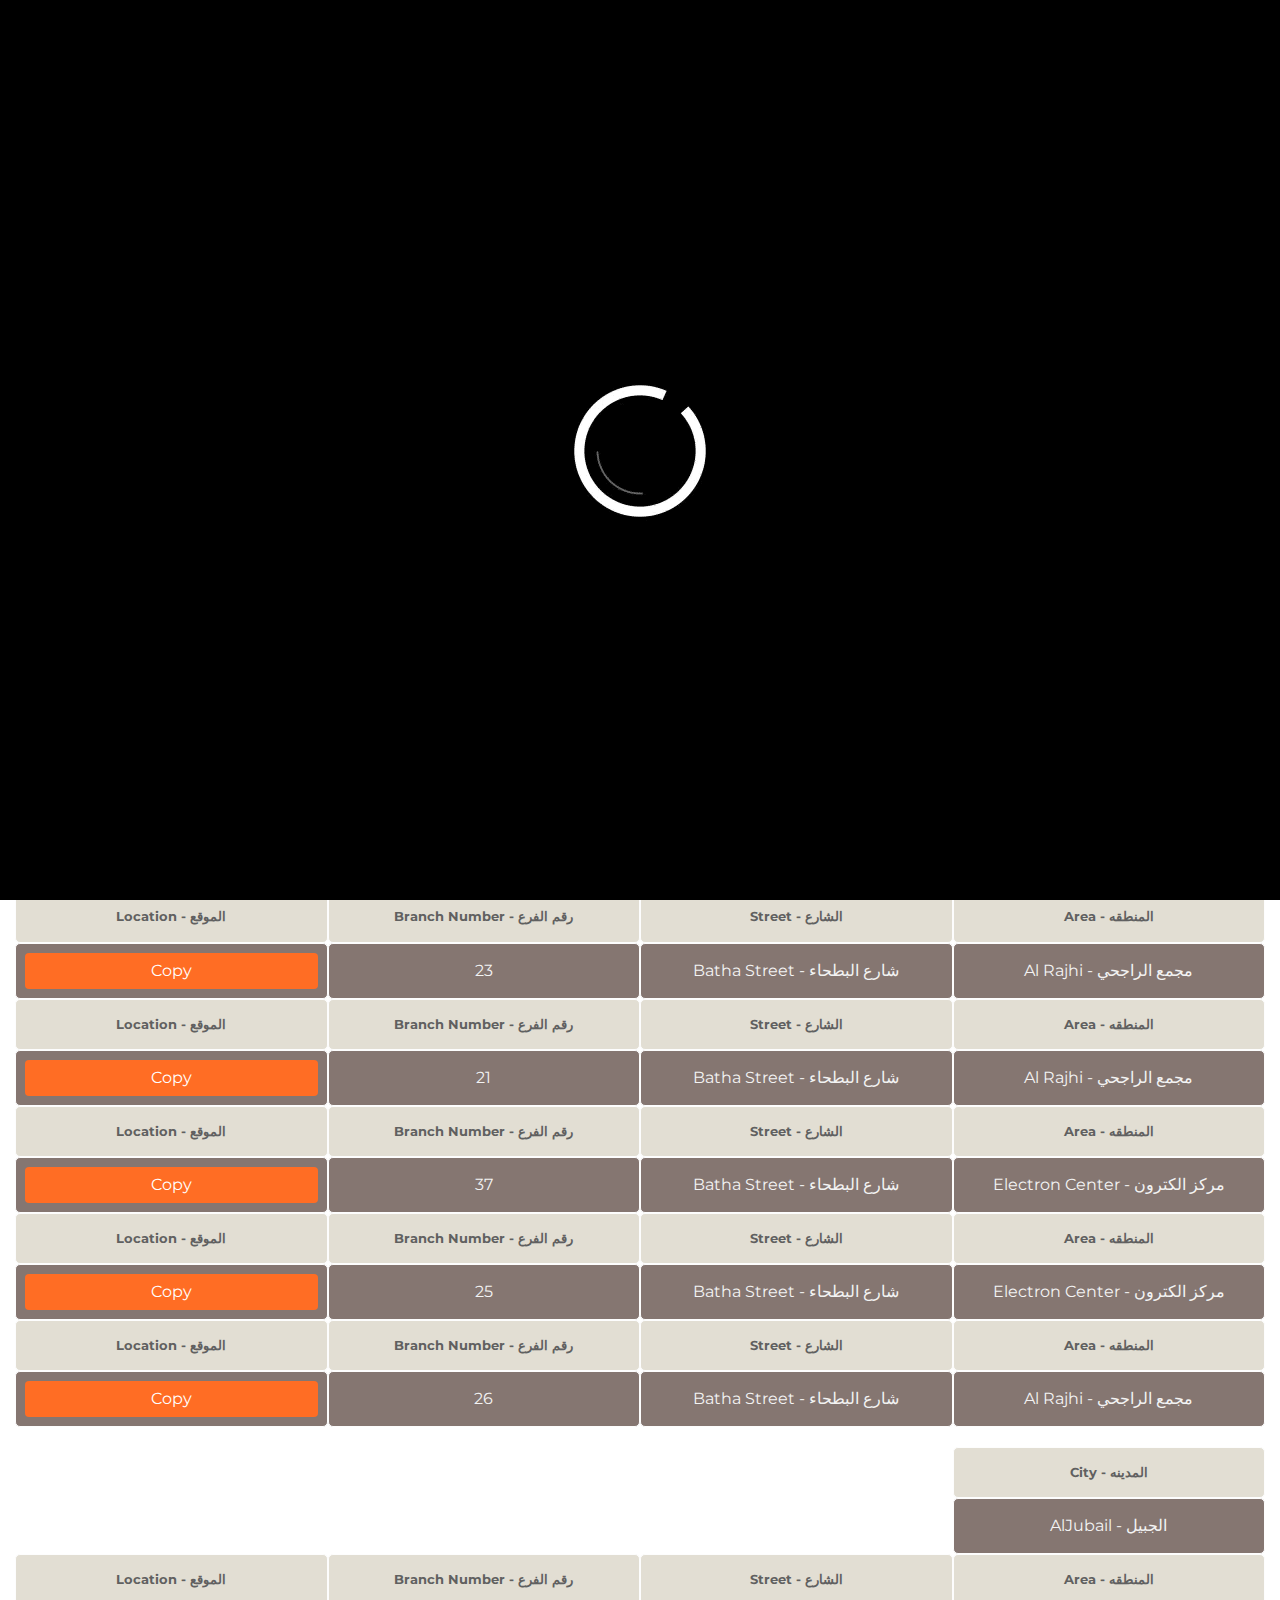
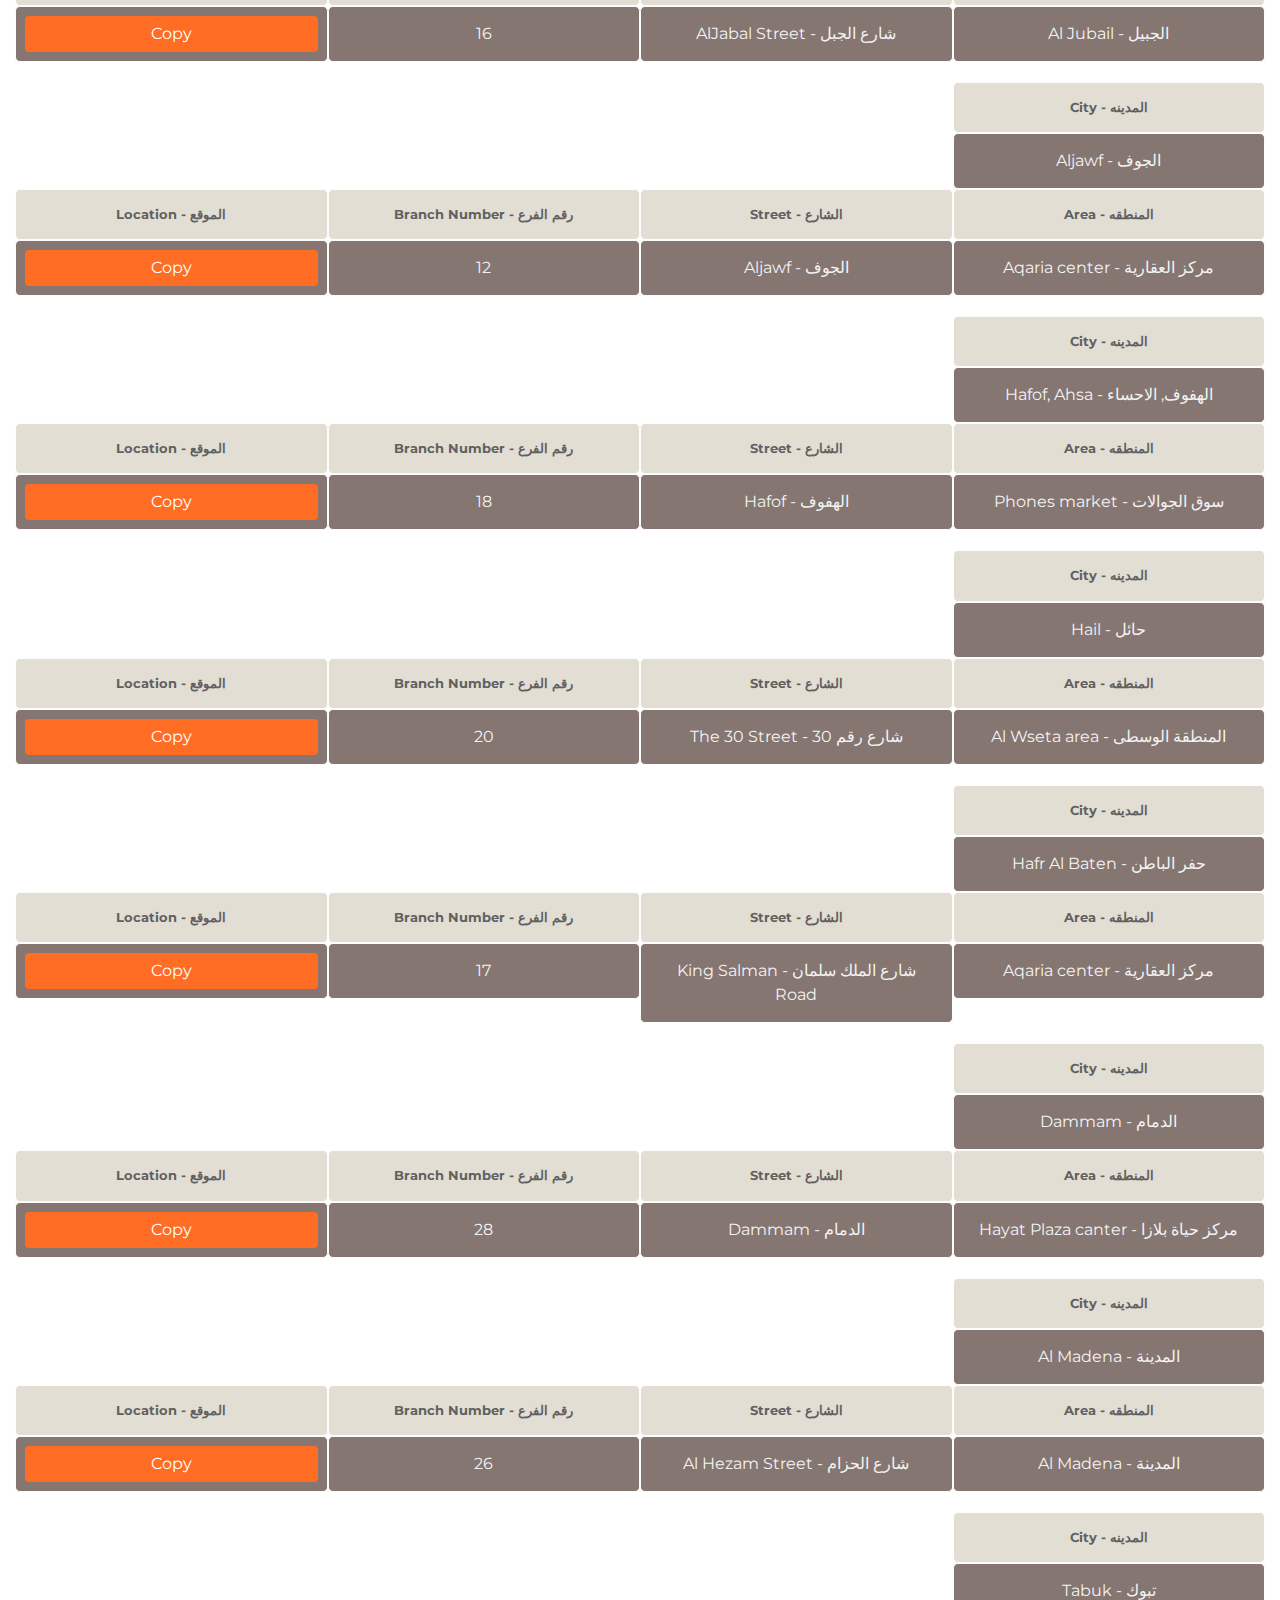
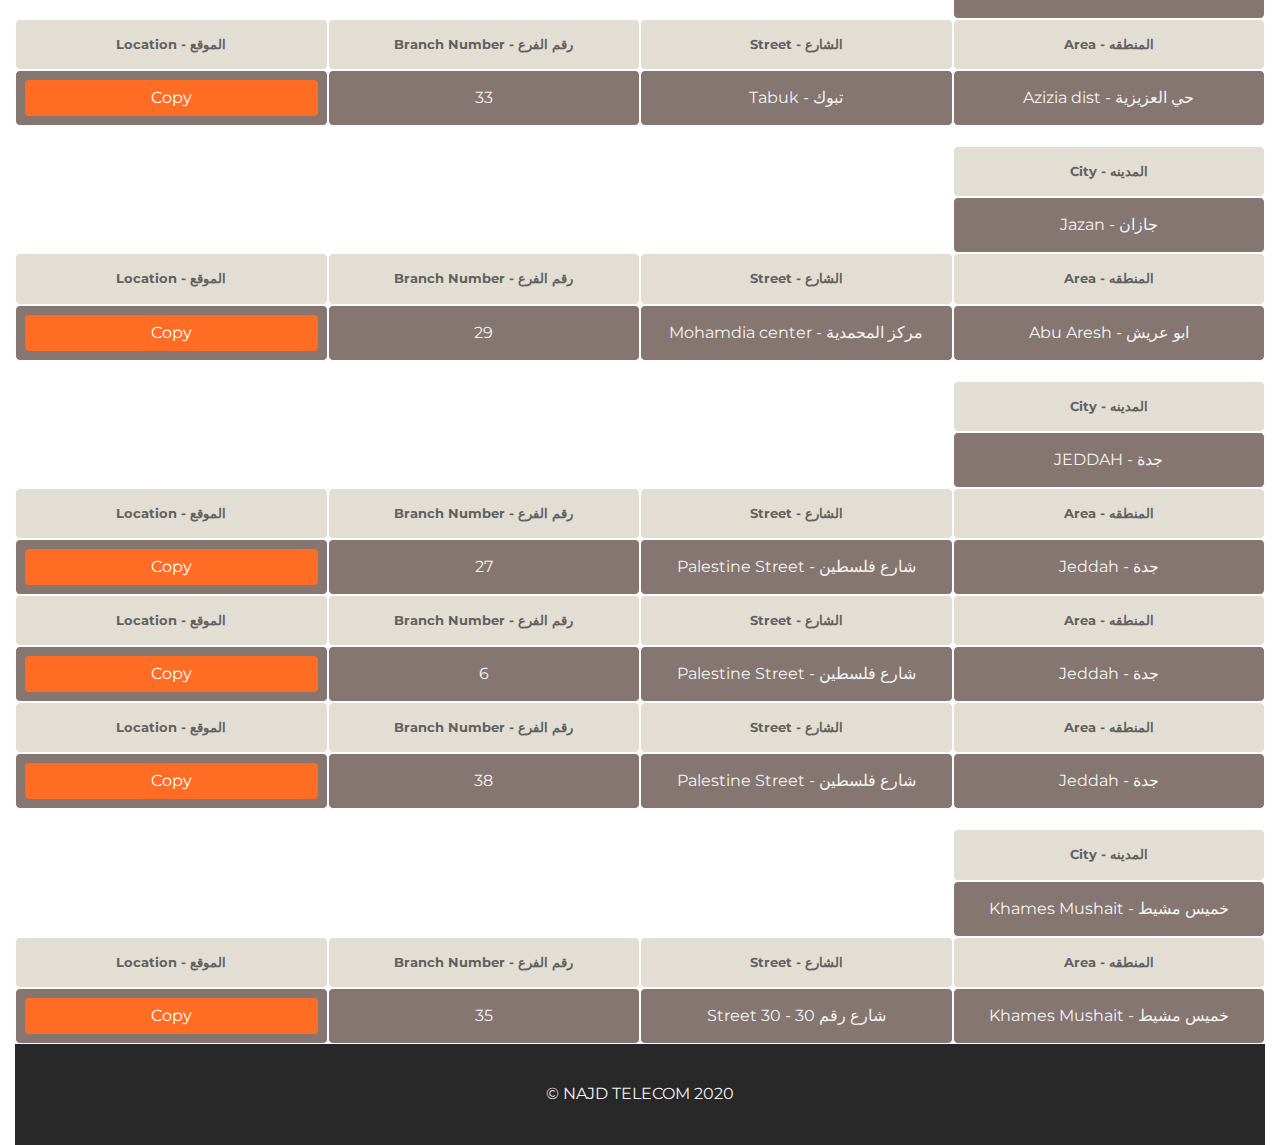
==== index1.html @ 5d18e60c "add new index1 to display every branch individuilly" ====
<!DOCTYPE html>
<html lang="en">

<head>
    <meta charset="UTF-8" />
    <title>نجد للإتصالات Najd Telecom</title>
    <!-- Meta Tag -->
    <meta name="viewport" content="width=device-width, initial-scale=1.0" />
    <meta name="keywords" content="يصل قريبا !,جميع العروض,جوالات,تابلت,المنزل الذكي,اكسسوارات,بطاقات رقمية" />
    <meta name="description" content="متجر نجد الالكتروني - وكيل وموزع معتمد لدى كبرى الشركات العالمية بالمملكه العربيه السعوديه" />
    <meta http-equiv="X-UA-Compatible" content="IE=edge" />
    <!-- Google Fonts -->
    <link href="https://fonts.googleapis.com/css?family=Montserrat:300,300i,400,400i,500,500i,600,600i,700" rel="stylesheet" />
    <!--favicon icon-->
    <link rel="shortcut icon" href="assets/img/favicon.png" type="image/x-icon" />
    <!-- CSS style  links-->
    <link rel="stylesheet" href="assets/css/bootstrap.min.css" />
    <link rel="stylesheet" href="assets/css/font-awesome.min.css" />
    <link rel="stylesheet" href="assets/css/animate.css" />
    <link rel="stylesheet" href="assets/css/normalize.css" />

    <link rel="stylesheet" href="assets/css/style.css" />
    <link rel="stylesheet" href="assets/css/responsive.css" />
    <!-- modernizr.js -->
    <script src="assets/js/modernizr.js"></script>
</head>

<body data-spy="scroll" data-target=".navbar" data-offset="50">
    <!-- loader -->
    <div class="loader"></div>
    <!-- loader -->
    <!-- header-area -->
    <header class="header-area slider-con">
        <div class="container-fluid">
            <div class="row">
                <div class="col-12">
                    <nav class="navigation">
                        <div class="left-menu">
                            <div class="logo">
                                <a href="index.html"><img class="img-fluid" src="assets/img/logo.png" alt="logo" /></a>
                            </div>
                        </div>
                        <div class="right-menu">
                            <div class="title">
                                <a target="_blank" href="index1.html"><span>مواقعنا</span></a>
                            </div>
                        </div>
                    </nav>
                </div>
            </div>
        </div>
    </header>
    <!-- header-area -->

    <!-- body-area -->
    <section class="body-area">
        <!-- dynamic content -->
        <div id="mainContainer" class="container-fluid" dir="rtl"></div>
    </section>
    <!-- body-area -->

    <!-- footer-area -->
    <footer class="footer-area">
        <div class="container-fluid">
            <div class="row">
                <div class="col-12">
                    <div class="copyright">
                        <p>&copy; Najd Telecom 2020</p>
                    </div>
                </div>
            </div>
        </div>
    </footer>
    <!-- footer-area -->
    <div class="col-12">
        <a href="#" class="scrolltotop"><i class="fa fa-angle-up"></i></a>
    </div>

    <!-- Js script links-->
    <script src="assets/js/jquery-3.2.1.min.js"></script>
    <script src="assets/js/bootstrap.min.js"></script>
    <script src="assets/js/popper.min.js"></script>
    <script src="assets/js/wow.min.js"></script>
    <script src="assets/js/jquery.easing.1.3.js"></script>
    <script src="assets/js/smooth-scroll.min.js"></script>
    <script src="assets/js/script1.js"></script>
</body>

</html>
---- assets/css/style.css ----
/* **********************************
Reset CSS
************************************** */

html,
body,
div,
span,
applet,
object,
iframe,
h1,
h2,
h3,
h4,
h5,
h6,
p,
blockquote,
pre,
a,
abbr,
acronym,
address,
big,
cite,
code,
del,
dfn,
em,
img,
ins,
kbd,
q,
s,
samp,
small,
strike,
strong,
sub,
sup,
tt,
var,
b,
u,
i,
center,
dl,
dt,
dd,
ol,
ul,
li,
fieldset,
form,
label,
legend,
table,
caption,
tbody,
tfoot,
thead,
tr,
th,
td,
article,
aside,
canvas,
details,
embed,
figure,
figcaption,
footer,
header,
hgroup,
menu,
nav,
output,
ruby,
section,
summary,
time,
mark,
audio,
video {
    margin: 0;
    padding: 0;
    border: 0;
    font-size: 100%;
    font: inherit;
    vertical-align: baseline;
}


/* HTML5 display-role reset for older browsers */

article,
aside,
details,
figcaption,
figure,
footer,
header,
hgroup,
menu,
nav,
section {
    display: block;
}

body {
    line-height: 1;
}

ol,
ul {
    list-style: none;
}

blockquote,
q {
    quotes: none;
}

blockquote:before,
blockquote:after,
q:before,
q:after {
    content: "";
    content: none;
}

table {
    border-collapse: collapse;
    border-spacing: 0;
}

.kMainRow {
    padding-left: 15px;
    padding-right: 15px;
}

.kHeading {
    display: block;
    text-align: center;
    background-color: #e2ded3;
    padding: 15px;
    border-radius: 5px;
    border: 1px solid #fdfdfd;
}

.kHeading ul li {
    color: #606060;
    font-size: 0.8em;
    font-weight: bold;
}

.kBody {
    display: block;
    text-align: center;
    background-color: #857671;
    padding: 15px;
    border-radius: 5px;
    border: 1px solid #fdfdfd;
}

.kBody ul li {
    color: #f3f3f3;
    font-size: 1em;
}

.kBtnCopy {
    width: 100%;
    height: 100%;
    background-color: #ff6d24;
    border: none;
}

.kBtnCopy:hover {
    background-color: #4e413b;
}

.clear-text {
    margin-top: 20px;
}


/********************************
 Typography Style
******************************** */

body {
    margin: 0;
    font-family: "Montserrat", sans-serif;
    line-height: 1.5;
    -webkit-font-smoothing: antialiased;
    -moz-osx-font-smoothing: grayscale;
    text-align: right;
}

html {
    min-height: 100%;
    -webkit-font-smoothing: antialiased;
    -moz-osx-font-smoothing: grayscale;
}

h1 {
    font-size: 36px;
}

h2 {
    font-size: 30px;
}

h3 {
    font-size: 26px;
}

h4 {
    font-size: 22px;
}

h5 {
    font-size: 18px;
}

h6 {
    font-size: 16px;
}

p {
    font-size: 15px;
}

a {
    text-decoration: none;
    font-size: 15px;
}


/*-------------------------
loader
----------------------------*/

.loader {
    position: fixed;
    left: 0px;
    top: 0px;
    width: 100%;
    height: 100%;
    z-index: 9999;
    background: url("../img/loading-2.gif") 50% 50% no-repeat #000;
}

.scrolltotop {
    color: #fff;
    background-color: rgba(54, 54, 54, 1);
    padding: 6px 12px;
    position: fixed;
    line-height: 1;
    right: 15px;
    bottom: 10px;
    text-decoration: none;
    display: none;
    font-size: 24px;
    border-radius: 50%;
    height: 40px;
    width: 40px;
    transition: all 0.4s ease;
    z-index: 999;
}

.scrolltotop:hover {
    color: #fff;
    background-color: #000;
    transition: all 0.4s ease;
}


/* **********************
menu 
****************************/

@-webkit-keyframes fadeInRight {
    0% {
        opacity: 0;
        left: 20%;
    }
    100% {
        opacity: 1;
        left: 0;
    }
}

@keyframes fadeInRight {
    0% {
        opacity: 0;
        left: 20%;
    }
    100% {
        opacity: 1;
        left: 0;
    }
}


/* ***********************
header-area
************************ */

.header-area {
    top: 0;
    left: 0;
    right: 0;
    z-index: 99;
}

.navigation {
    overflow: hidden;
    padding: 15px 0;
    transition: all 0.4s ease;
    position: relative;
    background: #282828;
    border-bottom: 1px solid #454d55;
}

.left-menu {
    width: 40%;
    float: left;
}

.right-menu {
    width: 40%;
    float: right;
    text-align: right;
}

.logo {
    width: 33%;
    float: left;
    text-align: center;
}

.logo img,
.title {
    height: 100px;
}

.title {
    text-align: center;
    width: 33%;
    float: right;
}

.title span {
    line-height: 100px;
    font-size: 2em;
    font-weight: bold;
    color: #f3f3f3;
}

.title a {
    text-decoration: none;
}

.title a span:hover {
    color: #e2ded3;
}

.logo a {
    font-size: 24px;
    line-height: 1.5;
    font-weight: 500;
    text-transform: capitalize;
    text-decoration: none;
    color: #fff;
}

.left-bars {
    position: absolute;
    top: 18px;
    transition: all 0.4s ease;
}

.right-bars {
    position: absolute;
    top: 18px;
    right: 5px;
    transition: all 0.4s ease;
}

.left-bars span {
    display: inline-block;
    border-left: 1px solid #fff;
    margin-right: 5px;
    height: 15px;
    transition: all 0.4s ease;
}

.right-bars span {
    display: inline-block;
    border-left: 1px solid #fff;
    margin-right: 5px;
    height: 15px;
    transition: all 0.4s ease;
}

ul.mobile-menu {
    display: none;
}


/* *****************************
footer-area
******************************** */

.footer-area {
    overflow: hidden;
    padding: 40px 0;
    background: #282828;
    margin: 0 15px;
}

.copyright p {
    color: #dcdde1;
    font-size: 1em;
    line-height: 1.3;
    text-align: center;
    text-transform: uppercase;
    color: #f3f3f3;
}
---- assets/css/responsive.css ----
/* ****************
Ratina
************** */

@media (max-width: 1920px) {}

@media (max-width: 1680px) {}

@media (max-width: 1440px) {}

@media (max-width: 1200px) {
    .footer-nav li a {
        margin: 5px 0;
    }
}


/* ****************
Desktop
************** */

@media (max-width: 1024px) {}

@media (max-width: 992px) {}

@media (max-width: 991px) {
    ul.mobile-menu {
        display: block;
    }
    .overlay-menu .form-control {
        font-size: 20px;
        font-weight: 400;
        line-height: 1.5;
        color: #fff;
        border: none;
        border-bottom: 1px solid #fff;
        border-radius: 0;
    }
    .overlay nav {
        position: relative;
        height: 70%;
        top: 50%;
        -webkit-transform: translateY(-50%);
        transform: translateY(-50%);
        font-size: 24px;
        font-weight: 400;
        text-align: center;
    }
    .overlay-menu form i {
        position: absolute;
        top: 15px;
        right: 0;
        color: #fff;
        font-size: 20px;
    }
    .overlay-menu .form-control:focus {
        border-bottom: 1px solid #fff;
    }
    .left-bars {
        display: none;
    }
    .right-bars {
        display: none;
    }
    .right-menu li a {
        opacity: 0 !important;
    }
    .left-menu li a {
        opacity: 0 !important;
    }
    .mobile-menu li a {
        opacity: 1 !important;
    }
    .right-menu li a.hidden-icons {
        opacity: 1 !important;
    }
    .button_container .menu-icons {
        display: block;
        color: #fff;
        font-size: 24px;
        cursor: pointer;
        line-height: 1;
    }
    .button_container .search-icon {
        display: none;
    }
    .button_container.active .menu-icons {
        display: none;
    }
}

@media (max-width: 768px) {}


/* **************** 
Tab 
************** */

@media (max-width: 767px) {
    .footer-nav li a {
        margin: 5px 0;
        display: block;
    }
    .footer-nav li .form-control {
        display: block;
        width: 160px;
        text-align: center;
    }
    .heading h1 {
        font-size: 24px;
    }
    a.cus-btn {
        color: #fff;
        font-size: 12px;
        line-height: 1.5;
        padding: 6px 20px;
        margin: 5px 0;
    }
    .fo-content p {
        margin-bottom: 15px;
    }
    .right-menu {
        float: right;
    }
    .logo {
        width: 100%;
        float: left;
        text-align: center;
    }
    .logo img,
    .title {
        height: 80px;
    }
    .title span {
        line-height: 80px;
    }
    .title {
        width: 100%;
        float: right;
        text-align: center;
    }
    .left-menu {
        float: left;
    }
}

@media (max-width: 575px) {
    .heading h1 {
        font-size: 20px;
    }
    .heading h5 {
        color: #fff;
        font-size: 13px;
    }
    .button_container .menu-icons {
        line-height: 1;
    }
    .heading {
        position: absolute;
        top: 40%;
        z-index: 2;
    }
    .right-menu {
        float: right;
    }
    .logo {
        width: 100%;
        float: left;
        text-align: center;
    }
    .logo img,
    .title {
        height: 70px;
    }
    .title span {
        line-height: 70px;
    }
    .title {
        width: 100%;
        float: right;
        text-align: center;
    }
    .left-menu {
        float: left;
    }
    .col-sm-6 {
        flex: 0 0 50%;
        max-width: 50%;
    }
}

@media (max-width: 480px) {
    .button_container .menu-icons {
        line-height: 0;
    }
    .button_container.active .colsee {
        display: block;
        font-size: 24px;
        color: #fff;
        margin-top: -10px;
    }
    .right-menu {
        float: right;
    }
    .logo {
        width: 100%;
        float: left;
        text-align: center;
    }
    .logo img,
    .title {
        height: 60px;
    }
    .title span {
        line-height: 60px;
    }
    .title {
        width: 100%;
        float: right;
        text-align: center;
    }
    .left-menu {
        float: left;
    }
    .col-sm-6 {
        flex: 0 0 100%;
        max-width: 100%;
    }
}


/* **************** 
Mobile 
************** */

@media (max-width: 375px) {}

@media (max-width: 360px) {}

@media (max-width: 320px) {}
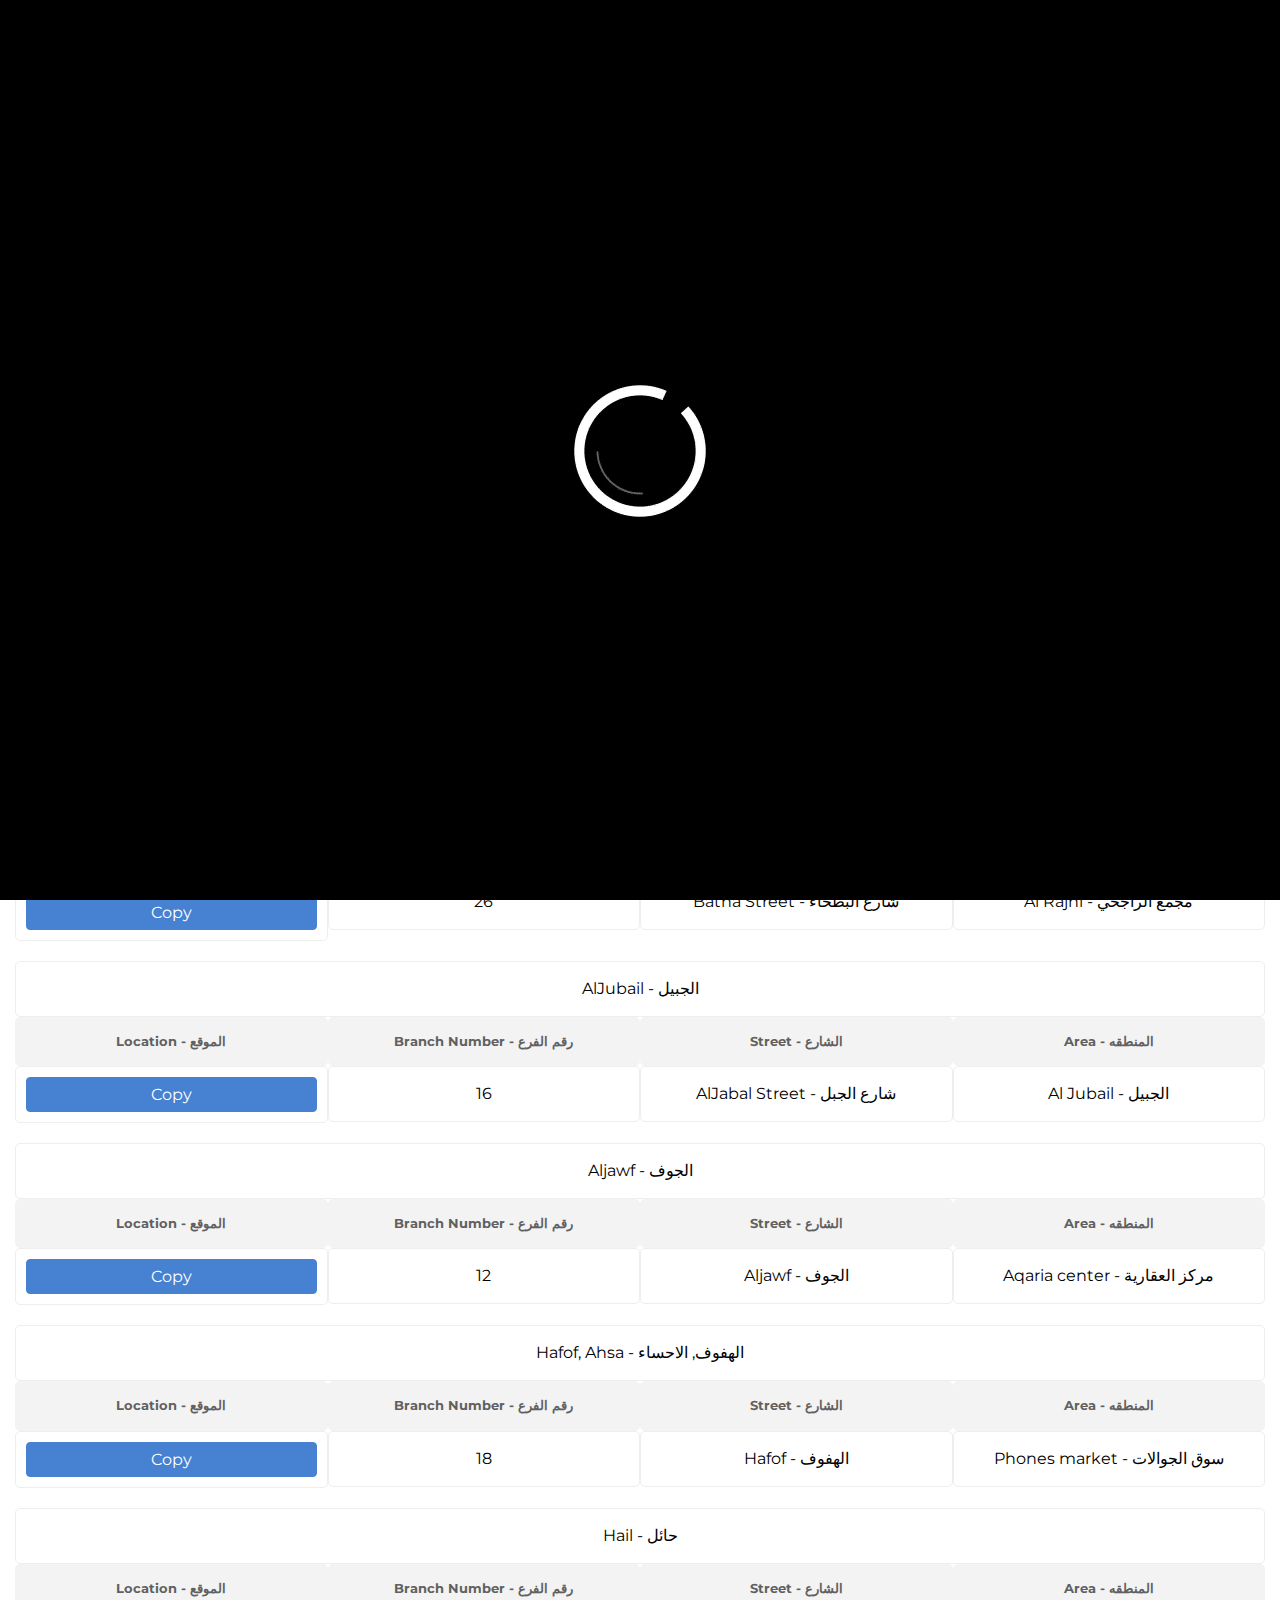
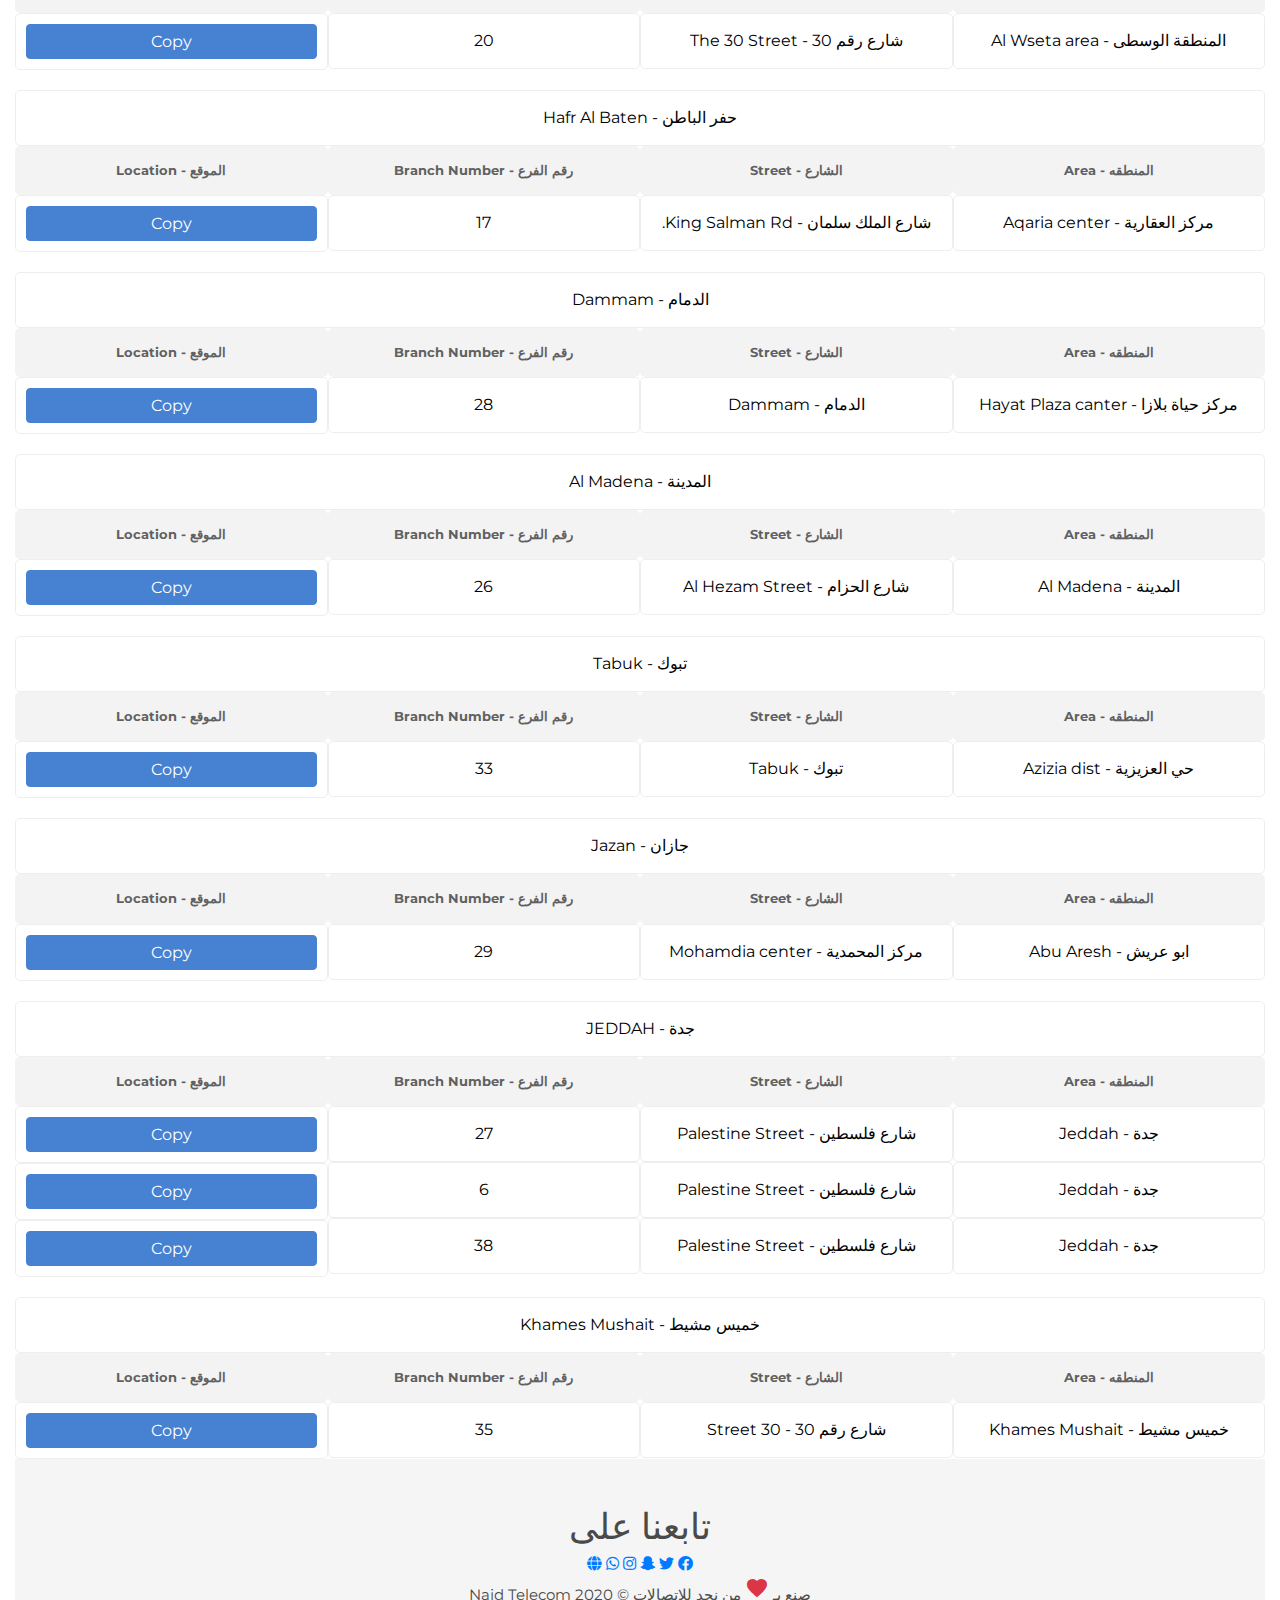
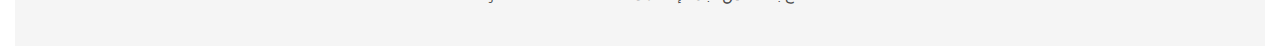
==== commit 7d3a5d99: "add changes requested by Abdullah, 1- remove the city Title no need for it\r\n2-width of the mention" ====
--- a/index1.html
+++ b/index1.html
@@ -1,18 +1,32 @@
 <!DOCTYPE html>
 <html lang="en">
-
-<head>
+  <head>
     <meta charset="UTF-8" />
     <title>نجد للإتصالات Najd Telecom</title>
     <!-- Meta Tag -->
     <meta name="viewport" content="width=device-width, initial-scale=1.0" />
-    <meta name="keywords" content="يصل قريبا !,جميع العروض,جوالات,تابلت,المنزل الذكي,اكسسوارات,بطاقات رقمية" />
-    <meta name="description" content="متجر نجد الالكتروني - وكيل وموزع معتمد لدى كبرى الشركات العالمية بالمملكه العربيه السعوديه" />
+    <meta
+      name="keywords"
+      content="يصل قريبا !,جميع العروض,جوالات,تابلت,المنزل الذكي,اكسسوارات,بطاقات رقمية"
+    />
+    <meta
+      name="description"
+      content="متجر نجد الالكتروني - وكيل وموزع معتمد لدى كبرى الشركات العالمية بالمملكه العربيه السعوديه"
+    />
     <meta http-equiv="X-UA-Compatible" content="IE=edge" />
     <!-- Google Fonts -->
-    <link href="https://fonts.googleapis.com/css?family=Montserrat:300,300i,400,400i,500,500i,600,600i,700" rel="stylesheet" />
+    <link href="./assets/css/material-icon/all.css" rel="stylesheet" />
+    <link href="./assets/fonts/fontawesome/all.css" rel="stylesheet" />
+    <link
+      href="https://fonts.googleapis.com/css?family=Montserrat:300,300i,400,400i,500,500i,600,600i,700"
+      rel="stylesheet"
+    />
     <!--favicon icon-->
-    <link rel="shortcut icon" href="assets/img/favicon.png" type="image/x-icon" />
+    <link
+      rel="shortcut icon"
+      href="assets/img/favicon.png"
+      type="image/x-icon"
+    />
     <!-- CSS style  links-->
     <link rel="stylesheet" href="assets/css/bootstrap.min.css" />
     <link rel="stylesheet" href="assets/css/font-awesome.min.css" />
@@ -23,57 +37,138 @@
     <link rel="stylesheet" href="assets/css/responsive.css" />
     <!-- modernizr.js -->
     <script src="assets/js/modernizr.js"></script>
-</head>
+  </head>
 
-<body data-spy="scroll" data-target=".navbar" data-offset="50">
+  <body data-spy="scroll" data-target=".navbar" data-offset="50">
     <!-- loader -->
     <div class="loader"></div>
     <!-- loader -->
     <!-- header-area -->
     <header class="header-area slider-con">
-        <div class="container-fluid">
-            <div class="row">
-                <div class="col-12">
-                    <nav class="navigation">
-                        <div class="left-menu">
-                            <div class="logo">
-                                <a href="index.html"><img class="img-fluid" src="assets/img/logo.png" alt="logo" /></a>
-                            </div>
-                        </div>
-                        <div class="right-menu">
-                            <div class="title">
-                                <a target="_blank" href="index1.html"><span>مواقعنا</span></a>
-                            </div>
-                        </div>
-                    </nav>
+      <div class="container-fluid">
+        <div class="row">
+          <div class="col-12">
+            <nav class="navigation">
+              <div class="left-menu">
+                <div class="logo">
+                  <a href="index.html"
+                    ><img
+                      class="img-fluid"
+                      src="assets/img/logo.jpeg"
+                      alt="logo"
+                    />
+                  </a>
                 </div>
-            </div>
+                <div class="title">
+                  <span dir="rtl">نجد للإتصالات Najd Telecom</span>
+                </div>
+              </div>
+            </nav>
+          </div>
         </div>
+        <div class="col-12 kUnderNavStrip">
+          <span dir="rtl">مواقعنا - locations</span>
+        </div>
+      </div>
     </header>
     <!-- header-area -->
-
+    <div class="clear-text"></div>
     <!-- body-area -->
     <section class="body-area">
-        <!-- dynamic content -->
-        <div id="mainContainer" class="container-fluid" dir="rtl"></div>
+      <!-- dynamic content -->
+      <div id="mainContainer" class="container-fluid" dir="rtl"></div>
     </section>
     <!-- body-area -->
 
     <!-- footer-area -->
     <footer class="footer-area">
-        <div class="container-fluid">
-            <div class="row">
-                <div class="col-12">
-                    <div class="copyright">
-                        <p>&copy; Najd Telecom 2020</p>
-                    </div>
-                </div>
+      <div class="container-fluid">
+        <div class="row">
+          <div class="col-12">
+            <div class="section-social-networks">
+              <h1>تابعنا على</h1>
+              <!---->
+              <p dir="rtl" class="social-bar social-bar-footer">
+                <span
+                  ><a
+                    id="footer-social-media-facebook"
+                    href="https://www.facebook.com/najdtelecom"
+                    target="_blank"
+                    ><span
+                      class="fab fa-facebook-f text-color-primary"
+                    ></span></a
+                ></span>
+                <span
+                  ><a
+                    id="footer-social-media-twitter"
+                    href="https://twitter.com/najdtelecom"
+                    target="_blank"
+                    ><span class="fab fa-twitter text-color-primary"></span></a
+                ></span>
+                <span
+                  ><a
+                    id="footer-social-media-snapchat"
+                    href="https://www.snapchat.com/add/najd_telecom"
+                    target="_blank"
+                    ><span
+                      class="fab fa-snapchat-ghost text-color-primary"
+                    ></span></a
+                ></span>
+                <span
+                  ><a
+                    id="footer-social-media-instagram"
+                    href="https://www.instagram.com/najdtelecom"
+                    target="_blank"
+                    ><span
+                      class="fab fa-instagram text-color-primary"
+                    ></span></a
+                ></span>
+                <span
+                  ><a
+                    id="footer-social-media-whatsapp"
+                    tabindex="0"
+                    role="button"
+                    data-html="true"
+                    data-toggle="popover"
+                    data-trigger="focus"
+                    data-placement="top"
+                    data-content='<div style="background-color: #ffffff"><span style="padding:0 5px; background-color: #ffffff; font-size:16px ">966570003307</span></div>'
+                    class="footer-whatsapp"
+                    data-original-title=""
+                    title=""
+                    ><span class="fab fa-whatsapp text-color-primary"></span></a
+                ></span>
+                <span
+                  ><a
+                    id="footer-store-website"
+                    href="http://www.najdtelecom.com"
+                    target="_blank"
+                    ><span class="fas fa-globe text-color-primary"></span></a
+                ></span>
+                <!---->
+              </p>
+              <p class="copyright text-center">
+                <a
+                  href="https://hubs.ly/H0l61tf0"
+                  target="_blank"
+                  class="zid-footer-link footer-marketing-link"
+                  dir="rtl"
+                  ><span>صنع بـ </span>
+                  <i class="text-danger material-icons favorite"></i>
+                  <span>من نجد للإتصالات</span>
+                  <span>&copy; 2020</span>
+                  <span>Najd Telecom</span>
+                </a>
+              </p>
             </div>
+          </div>
         </div>
+      </div>
     </footer>
     <!-- footer-area -->
+
     <div class="col-12">
-        <a href="#" class="scrolltotop"><i class="fa fa-angle-up"></i></a>
+      <a href="#" class="scrolltotop"><i class="fa fa-angle-up"></i></a>
     </div>
 
     <!-- Js script links-->
@@ -84,6 +179,5 @@
     <script src="assets/js/jquery.easing.1.3.js"></script>
     <script src="assets/js/smooth-scroll.min.js"></script>
     <script src="assets/js/script1.js"></script>
-</body>
-
-</html>+  </body>
+</html>
--- a/assets/css/material-icon/all.css
+++ b/assets/css/material-icon/all.css
@@ -0,0 +1,23 @@
+/* fallback */
+@font-face {
+  font-family: "Material Icons";
+  font-style: normal;
+  font-weight: 400;
+  src: url(../../fonts/Material-Icons.woff2) format("woff2");
+}
+
+.material-icons {
+  font-family: "Material Icons";
+  font-weight: normal;
+  font-style: normal;
+  font-size: 24px;
+  line-height: 1;
+  letter-spacing: normal;
+  text-transform: none;
+  display: inline-block;
+  white-space: nowrap;
+  word-wrap: normal;
+  direction: ltr;
+  font-feature-settings: "liga";
+  -webkit-font-smoothing: antialiased;
+}
--- a/assets/css/style.css
+++ b/assets/css/style.css
@@ -83,14 +83,13 @@
 mark,
 audio,
 video {
-    margin: 0;
-    padding: 0;
-    border: 0;
-    font-size: 100%;
-    font: inherit;
-    vertical-align: baseline;
-}
-
+  margin: 0;
+  padding: 0;
+  border: 0;
+  font-size: 100%;
+  font: inherit;
+  vertical-align: baseline;
+}
 
 /* HTML5 display-role reset for older browsers */
 
@@ -105,327 +104,352 @@
 menu,
 nav,
 section {
-    display: block;
+  display: block;
 }
 
 body {
-    line-height: 1;
+  line-height: 1;
 }
 
 ol,
 ul {
-    list-style: none;
+  list-style: none;
 }
 
 blockquote,
 q {
-    quotes: none;
+  quotes: none;
 }
 
 blockquote:before,
 blockquote:after,
 q:before,
 q:after {
-    content: "";
-    content: none;
+  content: "";
+  content: none;
 }
 
 table {
-    border-collapse: collapse;
-    border-spacing: 0;
+  border-collapse: collapse;
+  border-spacing: 0;
+}
+.kCity {
+  margin: 0;
+  max-width: 100%;
+  display: block;
 }
 
 .kMainRow {
-    padding-left: 15px;
-    padding-right: 15px;
+  padding-left: 15px;
+  padding-right: 15px;
 }
 
 .kHeading {
-    display: block;
-    text-align: center;
-    background-color: #e2ded3;
-    padding: 15px;
-    border-radius: 5px;
-    border: 1px solid #fdfdfd;
+  display: block;
+  text-align: center;
+  background-color: #f3f3f4;
+  padding: 15px;
+  border-radius: 5px;
 }
 
 .kHeading ul li {
-    color: #606060;
-    font-size: 0.8em;
-    font-weight: bold;
+  color: #606060;
+  font-size: 0.8em;
+  font-weight: bold;
 }
 
 .kBody {
-    display: block;
-    text-align: center;
-    background-color: #857671;
-    padding: 15px;
-    border-radius: 5px;
-    border: 1px solid #fdfdfd;
+  display: block;
+  text-align: center;
+  background-color: #fff;
+  padding: 15px;
+  border-radius: 5px;
+  border: 1px solid #eee;
+  color: #000;
+}
+
+.kBodyHasButton {
+  padding: 10px;
 }
 
 .kBody ul li {
-    color: #f3f3f3;
-    font-size: 1em;
+  font-size: 1em;
 }
 
 .kBtnCopy {
-    width: 100%;
-    height: 100%;
-    background-color: #ff6d24;
-    border: none;
+  border: 1px solid #4781d1;
+  width: 100%;
+  height: 100%;
+  color: #fff;
+  background-color: #4781d1;
+  font-weight: normal;
+  line-height: 33px;
+  padding: 0 15px;
+  border-radius: 4px;
+  font-size: 16px;
+  font-family: inherit;
 }
 
 .kBtnCopy:hover {
-    background-color: #4e413b;
+  background-color: #f3f3f4;
+  border: 1px solid #f3f3f4;
+  color: #606060;
 }
 
 .clear-text {
-    margin-top: 20px;
-}
-
+  margin-top: 20px;
+}
 
 /********************************
  Typography Style
 ******************************** */
 
 body {
-    margin: 0;
-    font-family: "Montserrat", sans-serif;
-    line-height: 1.5;
-    -webkit-font-smoothing: antialiased;
-    -moz-osx-font-smoothing: grayscale;
-    text-align: right;
+  margin: 0;
+  font-family: "Montserrat", sans-serif;
+  line-height: 1.5;
+  -webkit-font-smoothing: antialiased;
+  -moz-osx-font-smoothing: grayscale;
+  text-align: right;
 }
 
 html {
-    min-height: 100%;
-    -webkit-font-smoothing: antialiased;
-    -moz-osx-font-smoothing: grayscale;
+  min-height: 100%;
+  -webkit-font-smoothing: antialiased;
+  -moz-osx-font-smoothing: grayscale;
 }
 
 h1 {
-    font-size: 36px;
+  font-size: 36px;
 }
 
 h2 {
-    font-size: 30px;
+  font-size: 30px;
 }
 
 h3 {
-    font-size: 26px;
+  font-size: 26px;
 }
 
 h4 {
-    font-size: 22px;
+  font-size: 22px;
 }
 
 h5 {
-    font-size: 18px;
+  font-size: 18px;
 }
 
 h6 {
-    font-size: 16px;
+  font-size: 16px;
 }
 
 p {
-    font-size: 15px;
+  font-size: 15px;
 }
 
 a {
-    text-decoration: none;
-    font-size: 15px;
-}
-
+  text-decoration: none;
+  font-size: 15px;
+}
 
 /*-------------------------
 loader
 ----------------------------*/
 
 .loader {
-    position: fixed;
-    left: 0px;
-    top: 0px;
-    width: 100%;
-    height: 100%;
-    z-index: 9999;
-    background: url("../img/loading-2.gif") 50% 50% no-repeat #000;
+  position: fixed;
+  left: 0px;
+  top: 0px;
+  width: 100%;
+  height: 100%;
+  z-index: 9999;
+  background: url("../img/loading-2.gif") 50% 50% no-repeat #000;
 }
 
 .scrolltotop {
-    color: #fff;
-    background-color: rgba(54, 54, 54, 1);
-    padding: 6px 12px;
-    position: fixed;
-    line-height: 1;
-    right: 15px;
-    bottom: 10px;
-    text-decoration: none;
-    display: none;
-    font-size: 24px;
-    border-radius: 50%;
-    height: 40px;
-    width: 40px;
-    transition: all 0.4s ease;
-    z-index: 999;
+  color: #f3f3f4;
+  background-color: #007bff;
+  padding: 6px 12px;
+  position: fixed;
+  line-height: 1;
+  right: 15px;
+  bottom: 10px;
+  text-decoration: none;
+  display: none;
+  font-size: 24px;
+  border-radius: 50%;
+  height: 40px;
+  width: 40px;
+  transition: all 0.4s ease;
+  z-index: 999;
 }
 
 .scrolltotop:hover {
-    color: #fff;
-    background-color: #000;
-    transition: all 0.4s ease;
-}
-
+  color: #666666;
+  background-color: #f3f3f4;
+  transition: all 0.4s ease;
+}
 
 /* **********************
 menu 
 ****************************/
 
 @-webkit-keyframes fadeInRight {
-    0% {
-        opacity: 0;
-        left: 20%;
-    }
-    100% {
-        opacity: 1;
-        left: 0;
-    }
+  0% {
+    opacity: 0;
+    left: 20%;
+  }
+  100% {
+    opacity: 1;
+    left: 0;
+  }
 }
 
 @keyframes fadeInRight {
-    0% {
-        opacity: 0;
-        left: 20%;
-    }
-    100% {
-        opacity: 1;
-        left: 0;
-    }
-}
-
+  0% {
+    opacity: 0;
+    left: 20%;
+  }
+  100% {
+    opacity: 1;
+    left: 0;
+  }
+}
 
 /* ***********************
 header-area
 ************************ */
 
 .header-area {
-    top: 0;
-    left: 0;
-    right: 0;
-    z-index: 99;
+  top: 0;
+  left: 0;
+  right: 0;
+  z-index: 99;
 }
 
 .navigation {
-    overflow: hidden;
-    padding: 15px 0;
-    transition: all 0.4s ease;
-    position: relative;
-    background: #282828;
-    border-bottom: 1px solid #454d55;
-}
-
+  overflow: hidden;
+  padding: 15px;
+  transition: all 0.4s ease;
+  position: relative;
+  background: #ffffff;
+  color: #666666;
+}
+.kUnderNavStrip {
+  background-color: #f3f3f4;
+  padding: 15px 0;
+  font-size: 1.2em;
+  font-weight: bold;
+  color: #666666;
+  text-align: center;
+}
 .left-menu {
-    width: 40%;
-    float: left;
-}
-
-.right-menu {
-    width: 40%;
-    float: right;
-    text-align: right;
+  width: 100%;
+  float: left;
+  text-align: left;
 }
 
 .logo {
-    width: 33%;
-    float: left;
-    text-align: center;
+  float: left;
+  text-align: center;
+  display: block;
+  line-height: 0;
 }
 
 .logo img,
 .title {
-    height: 100px;
+  height: 100px;
 }
 
 .title {
-    text-align: center;
-    width: 33%;
-    float: right;
+  text-align: left;
+  width: 80%;
+  float: left;
+  padding: 0 15px;
 }
 
 .title span {
-    line-height: 100px;
-    font-size: 2em;
-    font-weight: bold;
-    color: #f3f3f3;
+  line-height: 100px;
+  font-size: 1.8em;
+  font-weight: bold;
 }
 
 .title a {
-    text-decoration: none;
+  text-decoration: none;
 }
 
 .title a span:hover {
-    color: #e2ded3;
+  color: #e2ded3;
 }
 
 .logo a {
-    font-size: 24px;
-    line-height: 1.5;
-    font-weight: 500;
-    text-transform: capitalize;
-    text-decoration: none;
-    color: #fff;
+  font-size: 24px;
+  font-weight: 500;
+  text-transform: capitalize;
+  text-decoration: none;
+  color: #fff;
+  display: block;
 }
 
 .left-bars {
-    position: absolute;
-    top: 18px;
-    transition: all 0.4s ease;
+  position: absolute;
+  top: 18px;
+  transition: all 0.4s ease;
 }
 
 .right-bars {
-    position: absolute;
-    top: 18px;
-    right: 5px;
-    transition: all 0.4s ease;
+  position: absolute;
+  top: 18px;
+  right: 5px;
+  transition: all 0.4s ease;
 }
 
 .left-bars span {
-    display: inline-block;
-    border-left: 1px solid #fff;
-    margin-right: 5px;
-    height: 15px;
-    transition: all 0.4s ease;
+  display: inline-block;
+  border-left: 1px solid #fff;
+  margin-right: 5px;
+  height: 15px;
+  transition: all 0.4s ease;
 }
 
 .right-bars span {
-    display: inline-block;
-    border-left: 1px solid #fff;
-    margin-right: 5px;
-    height: 15px;
-    transition: all 0.4s ease;
+  display: inline-block;
+  border-left: 1px solid #fff;
+  margin-right: 5px;
+  height: 15px;
+  transition: all 0.4s ease;
 }
 
 ul.mobile-menu {
-    display: none;
-}
-
+  display: none;
+}
 
 /* *****************************
 footer-area
 ******************************** */
 
 .footer-area {
-    overflow: hidden;
-    padding: 40px 0;
-    background: #282828;
-    margin: 0 15px;
+  overflow: hidden;
+  padding: 40px 0;
+  background: #f5f5f5;
+  color: #4a4a4a;
+  margin: 0 15px;
+}
+
+.section-social-networks {
+  text-align: center;
 }
 
 .copyright p {
-    color: #dcdde1;
-    font-size: 1em;
-    line-height: 1.3;
-    text-align: center;
-    text-transform: uppercase;
-    color: #f3f3f3;
-}+  font-size: 1em;
+  line-height: 1.3;
+  text-align: center;
+  text-transform: uppercase;
+}
+.zid-footer-link {
+  color: rgb(74, 74, 74);
+}
+
+.material-icons.favorite:before {
+  content: "\e87d";
+}
--- a/assets/css/responsive.css
+++ b/assets/css/responsive.css
@@ -2,239 +2,227 @@
 Ratina
 ************** */
 
-@media (max-width: 1920px) {}
-
-@media (max-width: 1680px) {}
-
-@media (max-width: 1440px) {}
+@media (max-width: 1920px) {
+}
+
+@media (max-width: 1680px) {
+}
+
+@media (max-width: 1440px) {
+}
 
 @media (max-width: 1200px) {
-    .footer-nav li a {
-        margin: 5px 0;
-    }
-}
-
+  .footer-nav li a {
+    margin: 5px 0;
+  }
+}
 
 /* ****************
 Desktop
 ************** */
 
-@media (max-width: 1024px) {}
-
-@media (max-width: 992px) {}
+@media (max-width: 1024px) {
+}
+
+@media (max-width: 992px) {
+}
 
 @media (max-width: 991px) {
-    ul.mobile-menu {
-        display: block;
-    }
-    .overlay-menu .form-control {
-        font-size: 20px;
-        font-weight: 400;
-        line-height: 1.5;
-        color: #fff;
-        border: none;
-        border-bottom: 1px solid #fff;
-        border-radius: 0;
-    }
-    .overlay nav {
-        position: relative;
-        height: 70%;
-        top: 50%;
-        -webkit-transform: translateY(-50%);
-        transform: translateY(-50%);
-        font-size: 24px;
-        font-weight: 400;
-        text-align: center;
-    }
-    .overlay-menu form i {
-        position: absolute;
-        top: 15px;
-        right: 0;
-        color: #fff;
-        font-size: 20px;
-    }
-    .overlay-menu .form-control:focus {
-        border-bottom: 1px solid #fff;
-    }
-    .left-bars {
-        display: none;
-    }
-    .right-bars {
-        display: none;
-    }
-    .right-menu li a {
-        opacity: 0 !important;
-    }
-    .left-menu li a {
-        opacity: 0 !important;
-    }
-    .mobile-menu li a {
-        opacity: 1 !important;
-    }
-    .right-menu li a.hidden-icons {
-        opacity: 1 !important;
-    }
-    .button_container .menu-icons {
-        display: block;
-        color: #fff;
-        font-size: 24px;
-        cursor: pointer;
-        line-height: 1;
-    }
-    .button_container .search-icon {
-        display: none;
-    }
-    .button_container.active .menu-icons {
-        display: none;
-    }
-}
-
-@media (max-width: 768px) {}
-
+  ul.mobile-menu {
+    display: block;
+  }
+  .overlay-menu .form-control {
+    font-size: 20px;
+    font-weight: 400;
+    line-height: 1.5;
+    color: #fff;
+    border: none;
+    border-bottom: 1px solid #fff;
+    border-radius: 0;
+  }
+  .overlay nav {
+    position: relative;
+    height: 70%;
+    top: 50%;
+    -webkit-transform: translateY(-50%);
+    transform: translateY(-50%);
+    font-size: 24px;
+    font-weight: 400;
+    text-align: center;
+  }
+  .overlay-menu form i {
+    position: absolute;
+    top: 15px;
+    right: 0;
+    color: #fff;
+    font-size: 20px;
+  }
+  .overlay-menu .form-control:focus {
+    border-bottom: 1px solid #fff;
+  }
+  .left-bars {
+    display: none;
+  }
+  .right-bars {
+    display: none;
+  }
+
+  .left-menu li a {
+    opacity: 0 !important;
+  }
+  .mobile-menu li a {
+    opacity: 1 !important;
+  }
+
+  .button_container .menu-icons {
+    display: block;
+    color: #fff;
+    font-size: 24px;
+    cursor: pointer;
+    line-height: 1;
+  }
+  .button_container .search-icon {
+    display: none;
+  }
+  .button_container.active .menu-icons {
+    display: none;
+  }
+}
+
+@media (max-width: 768px) {
+}
 
 /* **************** 
 Tab 
 ************** */
 
 @media (max-width: 767px) {
-    .footer-nav li a {
-        margin: 5px 0;
-        display: block;
-    }
-    .footer-nav li .form-control {
-        display: block;
-        width: 160px;
-        text-align: center;
-    }
-    .heading h1 {
-        font-size: 24px;
-    }
-    a.cus-btn {
-        color: #fff;
-        font-size: 12px;
-        line-height: 1.5;
-        padding: 6px 20px;
-        margin: 5px 0;
-    }
-    .fo-content p {
-        margin-bottom: 15px;
-    }
-    .right-menu {
-        float: right;
-    }
-    .logo {
-        width: 100%;
-        float: left;
-        text-align: center;
-    }
-    .logo img,
-    .title {
-        height: 80px;
-    }
-    .title span {
-        line-height: 80px;
-    }
-    .title {
-        width: 100%;
-        float: right;
-        text-align: center;
-    }
-    .left-menu {
-        float: left;
-    }
+  .footer-nav li a {
+    margin: 5px 0;
+    display: block;
+  }
+  .footer-nav li .form-control {
+    display: block;
+    width: 160px;
+    text-align: center;
+  }
+  .heading h1 {
+    font-size: 24px;
+  }
+  a.cus-btn {
+    color: #fff;
+    font-size: 12px;
+    line-height: 1.5;
+    padding: 6px 20px;
+    margin: 5px 0;
+  }
+  .fo-content p {
+    margin-bottom: 15px;
+  }
+
+  .logo {
+    float: left;
+    text-align: left;
+  }
+  .logo img,
+  .title {
+    height: 80px;
+  }
+  .title span {
+    line-height: 80px;
+  }
+  .title {
+    width: 80%;
+  }
+  .left-menu {
+    float: left;
+  }
 }
 
 @media (max-width: 575px) {
-    .heading h1 {
-        font-size: 20px;
-    }
-    .heading h5 {
-        color: #fff;
-        font-size: 13px;
-    }
-    .button_container .menu-icons {
-        line-height: 1;
-    }
-    .heading {
-        position: absolute;
-        top: 40%;
-        z-index: 2;
-    }
-    .right-menu {
-        float: right;
-    }
-    .logo {
-        width: 100%;
-        float: left;
-        text-align: center;
-    }
-    .logo img,
-    .title {
-        height: 70px;
-    }
-    .title span {
-        line-height: 70px;
-    }
-    .title {
-        width: 100%;
-        float: right;
-        text-align: center;
-    }
-    .left-menu {
-        float: left;
-    }
-    .col-sm-6 {
-        flex: 0 0 50%;
-        max-width: 50%;
-    }
+  .heading h1 {
+    font-size: 20px;
+  }
+  .heading h5 {
+    color: #fff;
+    font-size: 13px;
+  }
+  .button_container .menu-icons {
+    line-height: 1;
+  }
+  .heading {
+    position: absolute;
+    top: 40%;
+    z-index: 2;
+  }
+
+  .logo {
+    float: left;
+    text-align: left;
+  }
+  .logo img,
+  .title {
+    height: 70px;
+  }
+  .title span {
+    line-height: 70px;
+  }
+  .title {
+    width: 80%;
+  }
+  .left-menu {
+    float: left;
+  }
+  .col-sm-6 {
+    flex: 0 0 50%;
+    max-width: 50%;
+  }
 }
 
 @media (max-width: 480px) {
-    .button_container .menu-icons {
-        line-height: 0;
-    }
-    .button_container.active .colsee {
-        display: block;
-        font-size: 24px;
-        color: #fff;
-        margin-top: -10px;
-    }
-    .right-menu {
-        float: right;
-    }
-    .logo {
-        width: 100%;
-        float: left;
-        text-align: center;
-    }
-    .logo img,
-    .title {
-        height: 60px;
-    }
-    .title span {
-        line-height: 60px;
-    }
-    .title {
-        width: 100%;
-        float: right;
-        text-align: center;
-    }
-    .left-menu {
-        float: left;
-    }
-    .col-sm-6 {
-        flex: 0 0 100%;
-        max-width: 100%;
-    }
-}
-
+  .button_container .menu-icons {
+    line-height: 0;
+  }
+  .button_container.active .colsee {
+    display: block;
+    font-size: 24px;
+    color: #fff;
+    margin-top: -10px;
+  }
+
+  .logo {
+    float: left;
+    text-align: left;
+  }
+  .logo img,
+  .title {
+    height: 60px;
+  }
+  .title span {
+    line-height: 60px;
+    font-size: 0.8em;
+  }
+  .title {
+    width: 75%;
+  }
+  .left-menu {
+    float: left;
+  }
+  .col-sm-6 {
+    flex: 0 0 100%;
+    max-width: 100%;
+  }
+}
 
 /* **************** 
 Mobile 
 ************** */
 
-@media (max-width: 375px) {}
-
-@media (max-width: 360px) {}
-
-@media (max-width: 320px) {}+@media (max-width: 375px) {
+}
+
+@media (max-width: 360px) {
+}
+
+@media (max-width: 320px) {
+}
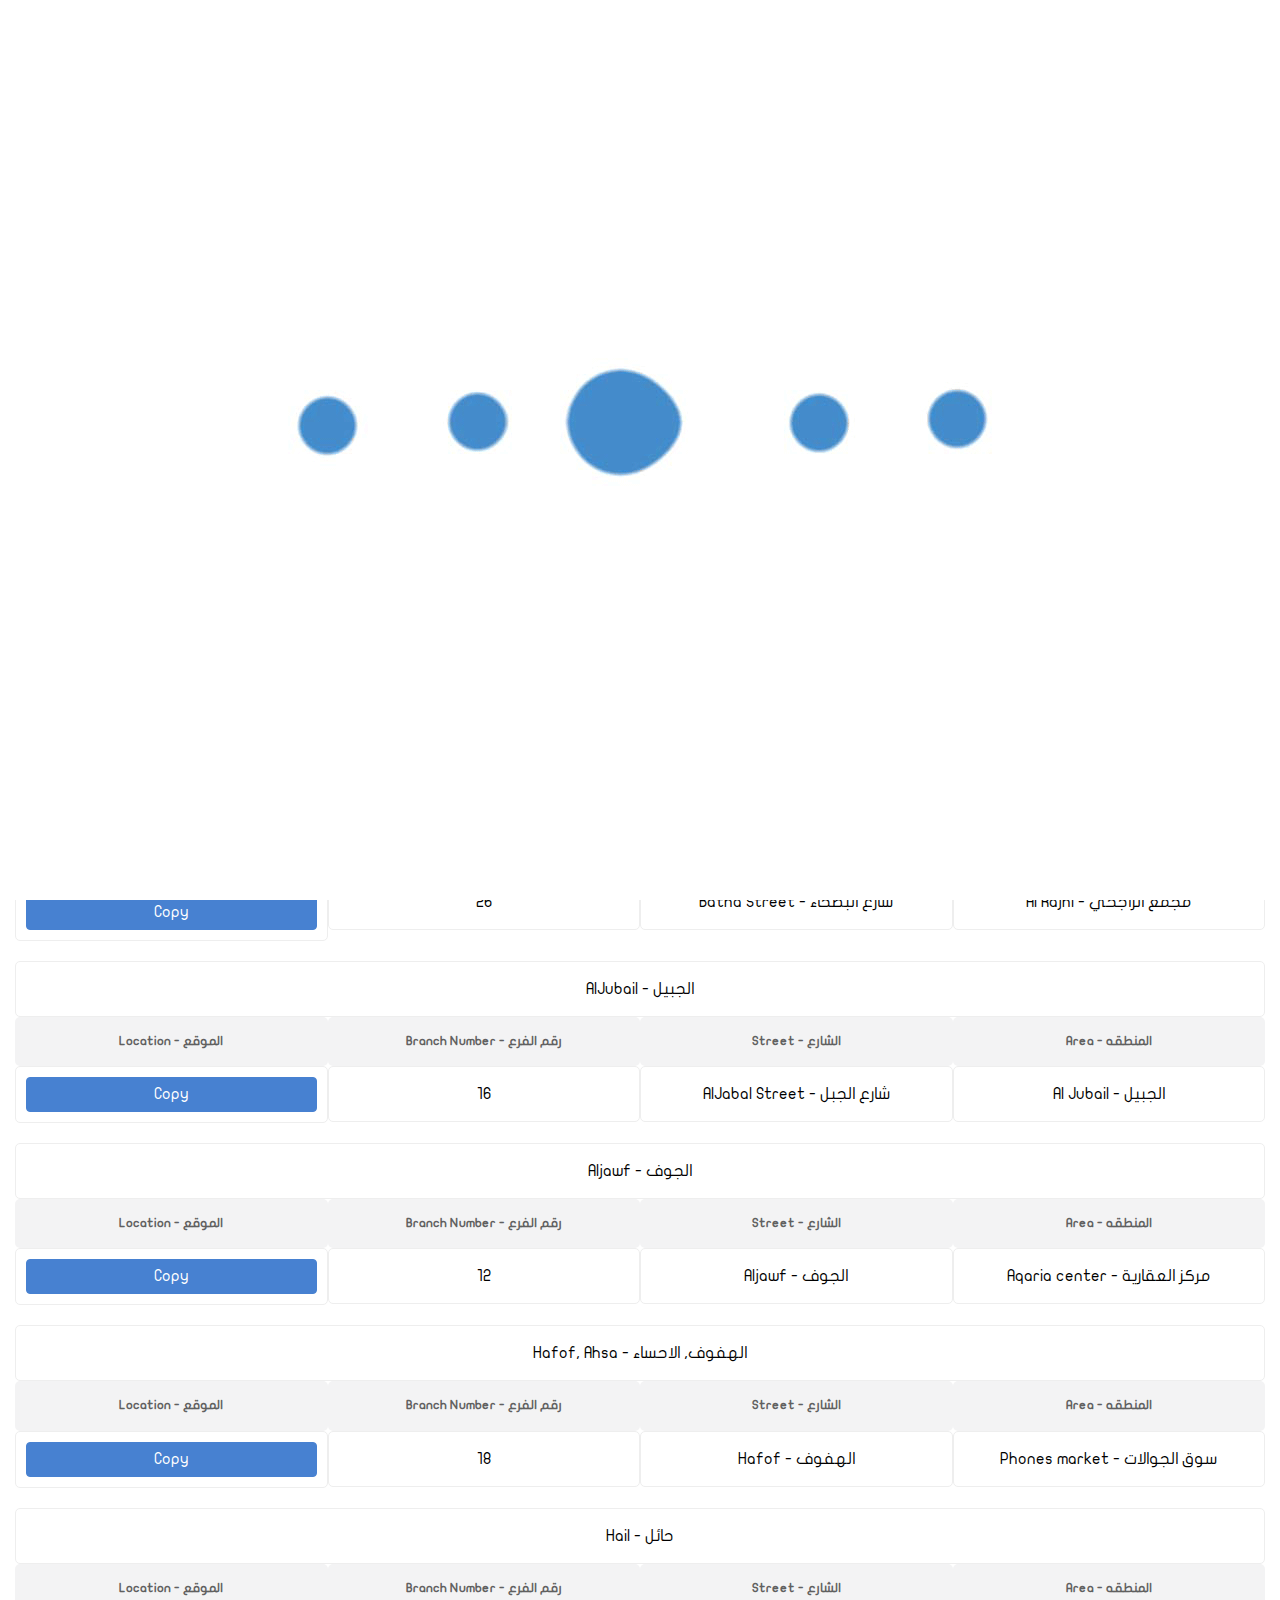
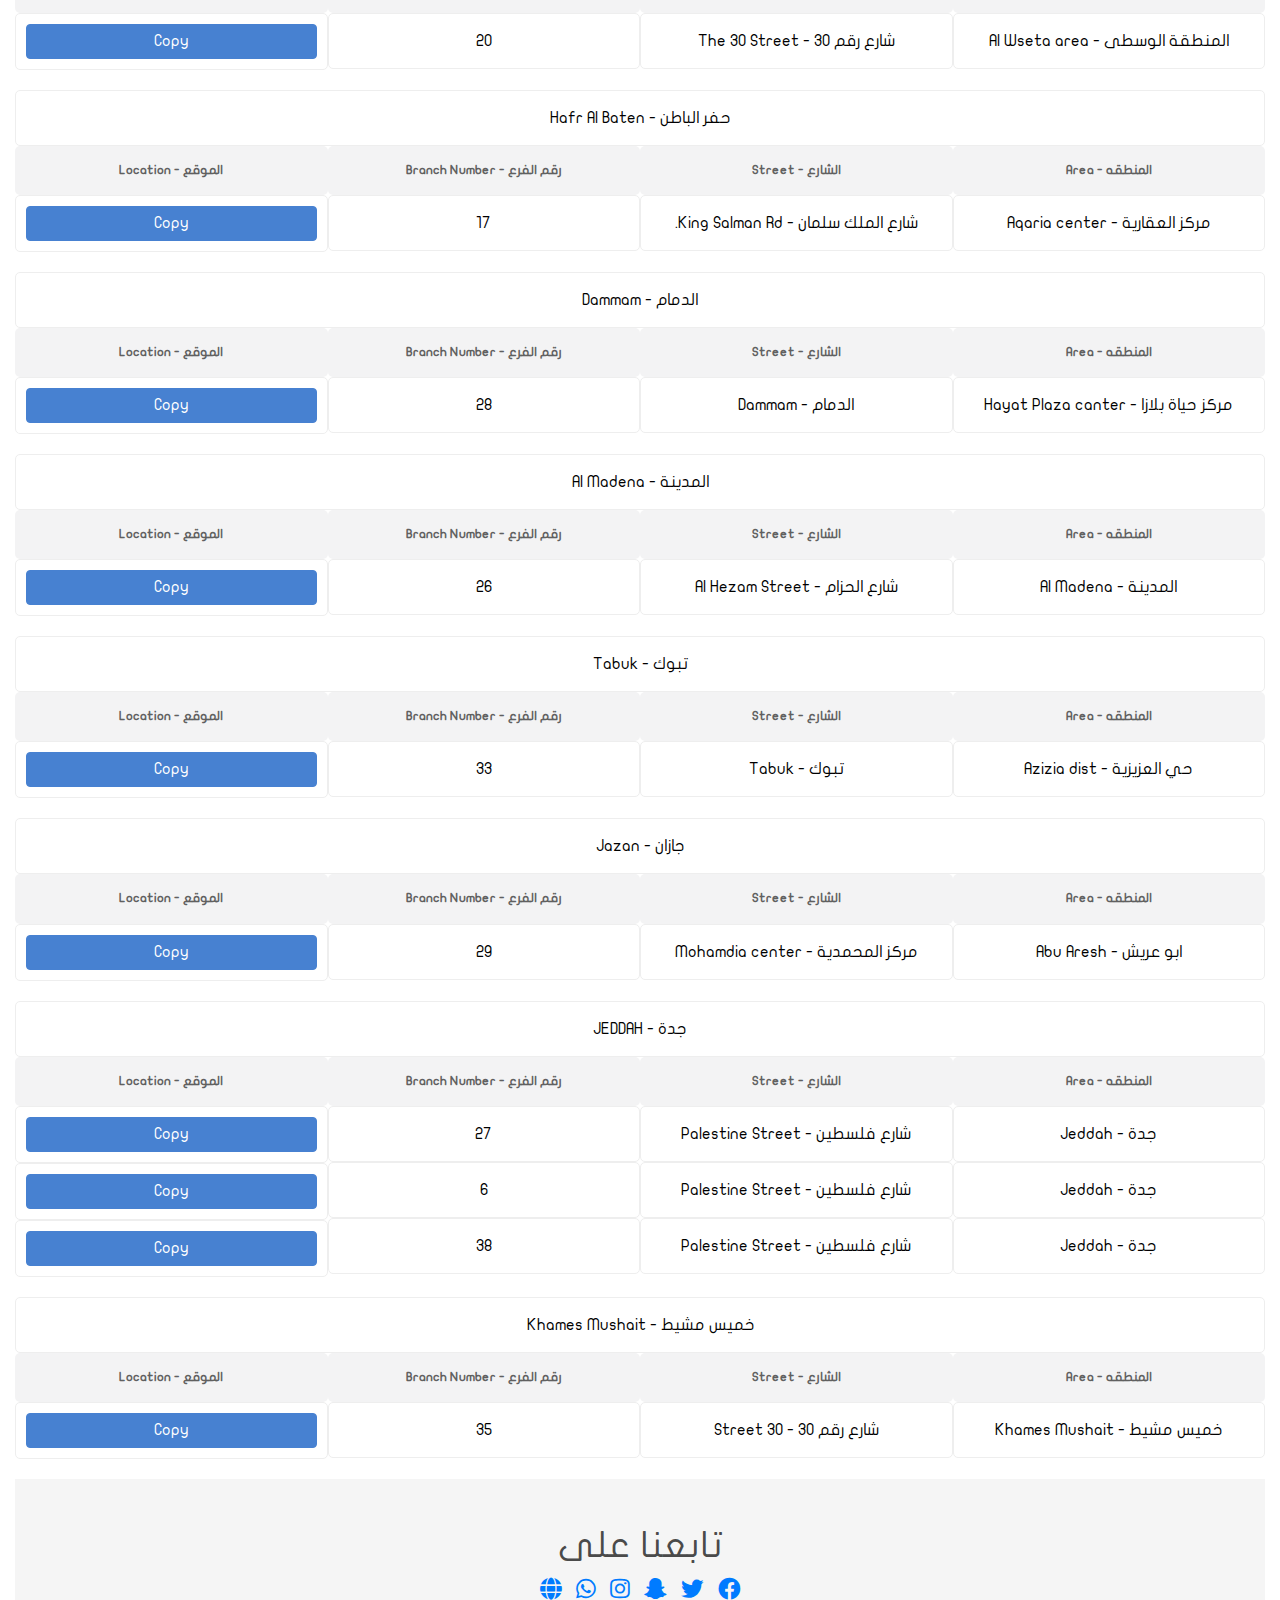
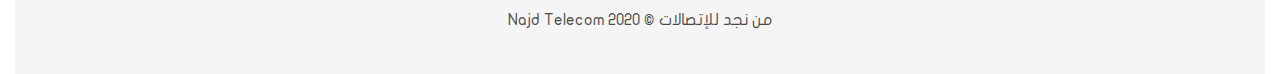
==== commit eb6f7274: "remove the footer link to zid" ====
--- a/index1.html
+++ b/index1.html
@@ -79,7 +79,7 @@
       <div id="mainContainer" class="container-fluid" dir="rtl"></div>
     </section>
     <!-- body-area -->
-
+    <div class="clear-text"></div>
     <!-- footer-area -->
     <footer class="footer-area">
       <div class="container-fluid">
@@ -147,18 +147,10 @@
                 ></span>
                 <!---->
               </p>
-              <p class="copyright text-center">
-                <a
-                  href="https://hubs.ly/H0l61tf0"
-                  target="_blank"
-                  class="zid-footer-link footer-marketing-link"
-                  dir="rtl"
-                  ><span>صنع بـ </span>
-                  <i class="text-danger material-icons favorite"></i>
-                  <span>من نجد للإتصالات</span>
-                  <span>&copy; 2020</span>
-                  <span>Najd Telecom</span>
-                </a>
+              <p dir="rtl" class="copyright text-center">
+                <span>من نجد للإتصالات</span>
+                <span>&copy; 2020</span>
+                <span>Najd Telecom</span>
               </p>
             </div>
           </div>
--- a/assets/css/material-icon/all.css
+++ b/assets/css/material-icon/all.css
@@ -4,6 +4,12 @@
   font-style: normal;
   font-weight: 400;
   src: url(../../fonts/Material-Icons.woff2) format("woff2");
+}
+
+@font-face {
+  font-family: "flat-jooza";
+  src: url(../../fonts/flat-jooza-regular.woff?1ce8c264d0bcb7a8e75234ee8f51b608)
+    format("woff");
 }
 
 .material-icons {
--- a/assets/css/style.css
+++ b/assets/css/style.css
@@ -1,7 +1,6 @@
 /* **********************************
 Reset CSS
 ************************************** */
-
 html,
 body,
 div,
@@ -91,6 +90,10 @@
   vertical-align: baseline;
 }
 
+body {
+  font-family: "flat-jooza" !important;
+}
+
 /* HTML5 display-role reset for older browsers */
 
 article,
@@ -196,6 +199,18 @@
   color: #606060;
 }
 
+.kBtnCopy:active {
+  background-color: #f3f3f4;
+  border: 1px solid #f3f3f4;
+  color: #606060;
+}
+
+.kBtnCopy:visited {
+  background-color: #f3f3f4;
+  border: 1px solid #f3f3f4;
+  color: #606060;
+}
+
 .clear-text {
   margin-top: 20px;
 }
@@ -263,7 +278,10 @@
   width: 100%;
   height: 100%;
   z-index: 9999;
-  background: url("../img/loading-2.gif") 50% 50% no-repeat #000;
+  background: url("../img/loading.gif");
+  background-position: center;
+  background-repeat: no-repeat;
+  background-color: #fff;
 }
 
 .scrolltotop {
@@ -365,7 +383,7 @@
   text-align: left;
   width: 80%;
   float: left;
-  padding: 0 15px;
+  padding: 0 5px;
 }
 
 .title span {
@@ -440,16 +458,22 @@
   text-align: center;
 }
 
-.copyright p {
+.copyright {
   font-size: 1em;
-  line-height: 1.3;
-  text-align: center;
-  text-transform: uppercase;
+  line-height: 1.8;
+  text-transform: capitalize;
 }
 .zid-footer-link {
   color: rgb(74, 74, 74);
+  font-size: 1.2em;
 }
 
 .material-icons.favorite:before {
   content: "\e87d";
 }
+
+.fab,
+.fas {
+  font-size: 1.5em;
+  padding: 5px;
+}
--- a/assets/css/responsive.css
+++ b/assets/css/responsive.css
@@ -97,6 +97,9 @@
 ************** */
 
 @media (max-width: 767px) {
+  .loader {
+    background-size: contain;
+  }
   .footer-nav li a {
     margin: 5px 0;
     display: block;
@@ -140,6 +143,9 @@
 }
 
 @media (max-width: 575px) {
+  .loader {
+    background-size: contain;
+  }
   .heading h1 {
     font-size: 20px;
   }
@@ -180,6 +186,9 @@
 }
 
 @media (max-width: 480px) {
+  .loader {
+    background-size: contain;
+  }
   .button_container .menu-icons {
     line-height: 0;
   }
@@ -212,6 +221,17 @@
     flex: 0 0 100%;
     max-width: 100%;
   }
+  .zid-footer-link {
+    font-size: 0.8em;
+  }
+
+  .fab,
+  .fas {
+    font-size: 1.2em;
+  }
+  h1 {
+    font-size: 24px;
+  }
 }
 
 /* **************** 
@@ -219,10 +239,19 @@
 ************** */
 
 @media (max-width: 375px) {
+  .loader {
+    background-size: contain;
+  }
 }
 
 @media (max-width: 360px) {
+  .loader {
+    background-size: contain;
+  }
 }
 
 @media (max-width: 320px) {
-}
+  .loader {
+    background-size: contain;
+  }
+}
